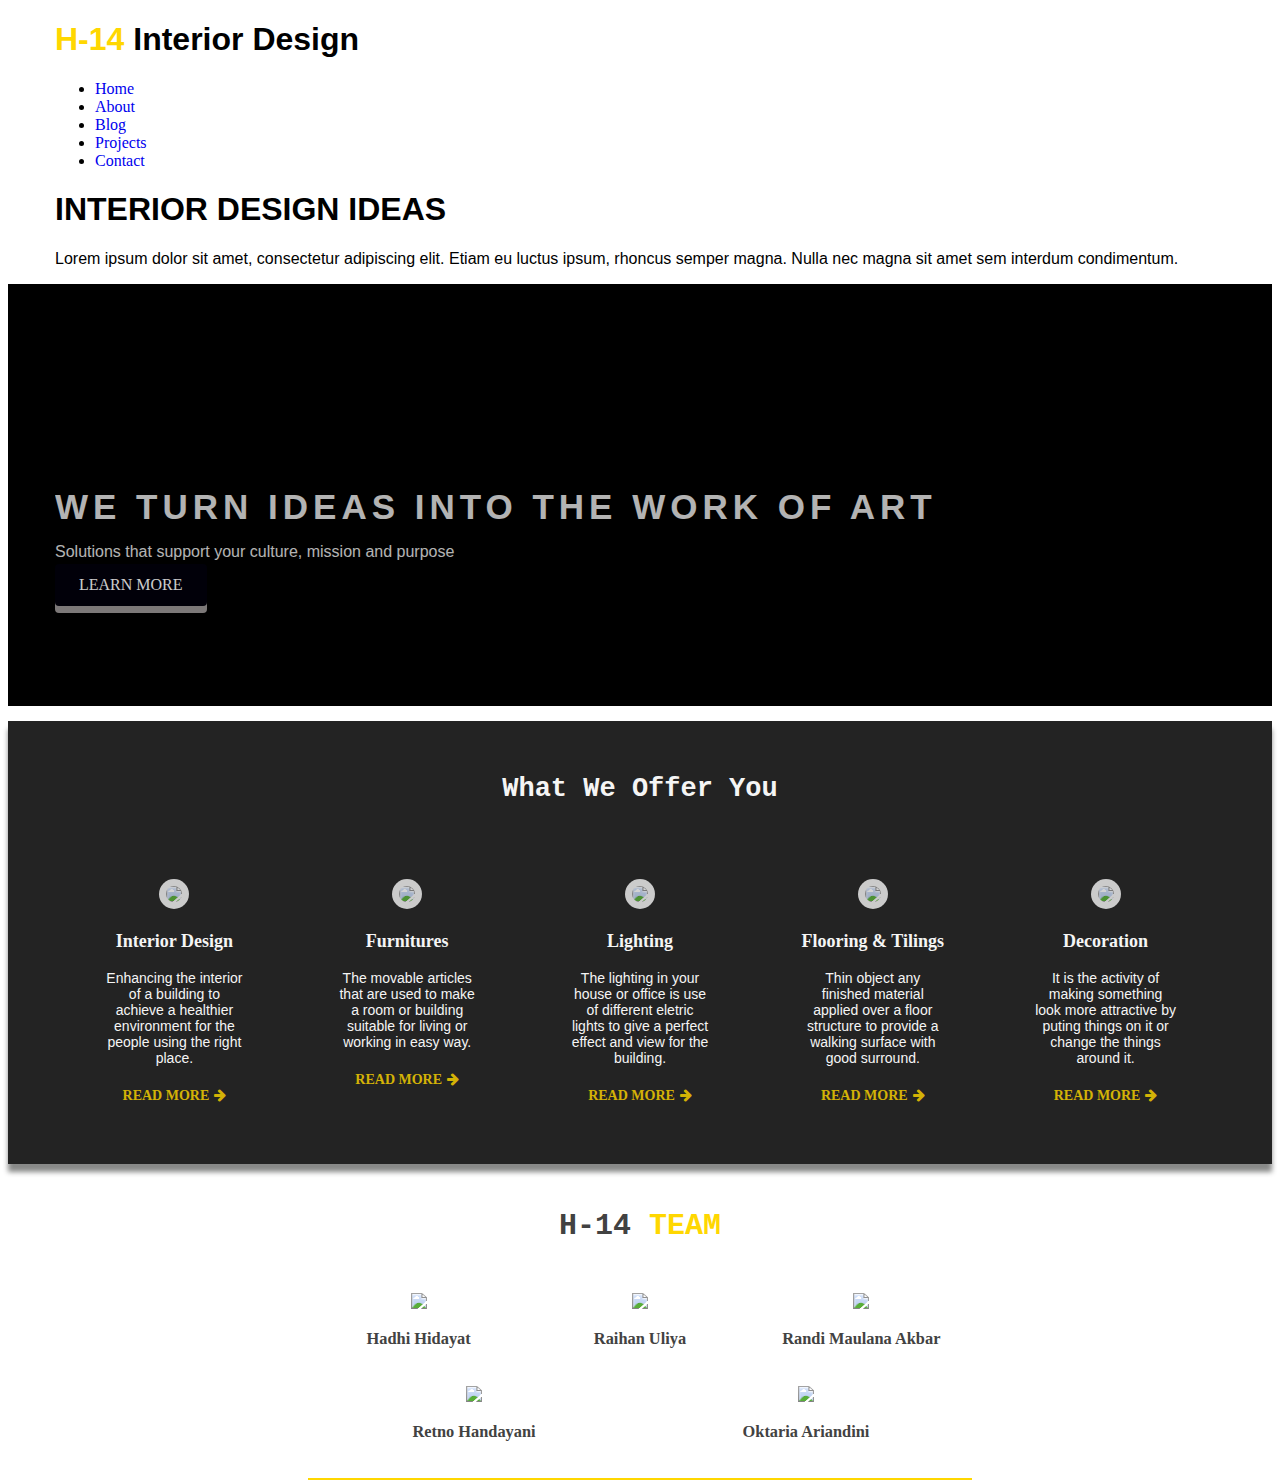
==== index.html @ ecb74181 "Update index.html" ====
<!DOCTYPE html>
<html>

<head>
  <meta charset="utf-8" />
  <title>H-14 team</title>
  <link rel="stylesheet" href="/assets/style.css" />
  <link rel="stylesheet" href="//maxcdn.bootstrapcdn.com/font-awesome/4.3.0/css/font-awesome.min.css" />
</head>

<body>
  <!-- Header -->
  <header>
    <div class="container">
      <div id="branding">
        <h1><span class="highlight">H-14</span> Interior Design</h1>
      </div>
      <nav>
        <ul>
          <li class="current"><a href="index.html">Home</a></li>
          <li><a href="about.html">About</a></li>
          <li><a href="#">Blog</a></li>
          <li><a href="#">Projects</a></li>
          <li><a href="#">Contact</a></li>
        </ul>
      </nav>
    </div>
  </header>
  <section id="showcase">
    <div class="container">
      <h1>INTERIOR DESIGN IDEAS</h1>
      <p>Lorem ipsum dolor sit amet, consectetur adipiscing elit. Etiam eu luctus ipsum, rhoncus semper magna. Nulla
        nec
        magna sit amet sem interdum condimentum.</p>
    </div>
  </section>
  <!-- Header -->
  <!--TULIS KODE BAGIAN 'TOP WRAPPER' DI BAWAH INI-->
  <div class="top-wrapper">
    <!-- Ketik code Anda dibawah -->
    <div class="container">
      <h1>WE TURN IDEAS INTO THE WORK OF ART</h1>
      <p>Solutions that support your culture, mission and purpose</p>
      <div class="btn-wrapper">
        <a href="#" class="btn learn">LEARN MORE</a>
      </div>
    </div>
  </div>
  <!--INI BATAS BAGIAN 'TOP WRAPPER'-->

  <!--TULIS BATAS BAGIAN 'ABOUT' DI BAWAH INI-->

  <!--INI BATAS BAGIAN 'ABOUT'-->

  <!--TULIS BATAS BAGIAN BLOG DI BAWAH INI-->
  <div class="blog-wrapper">
    <div class="blog-container">
      <div class="blog-heading">
        <h2>What We Offer You</h2>
      </div>
      <div class="line"></div>
      <div class="blog-parts">
        <div class="part">
          <div class="blog-icon">
            <img src="https://img.icons8.com/ios/50/000000/floor-plan.png" />
            <h3>Interior Design</h3>
          </div>
          <p class="blog-txt">Enhancing the interior of a building to achieve a healthier environment for the people
            using the right place.</p>
          <a href="#" class="readmore">READ MORE<span class="row fa fa-arrow-right"></span></a>
        </div>
        <div class="part">
          <div class="blog-icon">
            <img src="https://img.icons8.com/ios/50/000000/furniture.png">
            <h3>Furnitures</h3>
          </div>
          <p class="blog-txt">The movable articles that are used to make a room or building suitable for living or
            working in easy way.</p>
          <a href="#" class="readmore">READ MORE<span class="row fa fa-arrow-right"></span></a>
        </div>
        <div class="part">
          <div class="blog-icon">
            <img src="https://img.icons8.com/ios/50/000000/light-on.png" />
            <h3>Lighting</h3>
          </div>
          <p class="blog-txt">The lighting in your house or office is use of different eletric lights to give a perfect
            effect and view for the building.</p>
          <a href="#" class="readmore">READ MORE<span class="row fa fa-arrow-right"></span></a>
        </div>
        <div class="part">
          <div class="blog-icon">
            <img src="https://img.icons8.com/ios/50/000000/wooden-floor--v2.png" />
            <h3>Flooring & Tilings</h3>
          </div>
          <p class="blog-txt">Thin object any finished material applied over a floor structure to provide a walking
            surface with good surround.</p>
          <a href="#" class="readmore">READ MORE<span class="row fa fa-arrow-right"></span></a>
        </div>
        <div class="part">
          <div class="blog-icon">
            <img src="https://img.icons8.com/ios/50/000000/wallpaper-roll.png" />
            <h3>Decoration</h3>
          </div>
          <p class="blog-txt">It is the activity of making something look more attractive by puting things on it or
            change the things around it.</p>
          <a href="#" class="readmore">READ MORE<span class="row fa fa-arrow-right"></span></a>
        </div>
      </div>
    </div>
  </div>
  <!--INI BATAS BAGIAN 'BLOG'-->

  <!--TULIS BAGIAN 'PROJECTS' DI BAWAH INI-->

  <!--INI BATAS BAGIAN 'PROJECTS'-->

  <!--TULIS BATAS BAGIAN 'TEAM' DI BAWAH INI-->
  <div class="team-wrapper">
    <div class="team-container">
      <div class="team-heading">
        <h2>H-14<span> TEAM</span></h2>
      </div>
      <div class="team">
        <div class="member">
          <img src="//i.imgur.com/oPIsdAW.png">
          <h3>Hadhi Hidayat</h3>
        </div>
        <div class="member">
          <img src="//i.imgur.com/XhuAVuZ.png">
          <h3>Raihan Uliya</h3>
        </div>
        <div class="member">
          <img src="//i.imgur.com/KxSjmTU.png">
          <h3>Randi Maulana Akbar</h3>
        </div>
        <div class="member">
          <img src="//i.imgur.com/tZHIavh.png">
          <h3>Retno Handayani</h3>
        </div>
        <div class="member">
          <img src="//i.imgur.com/YgcBf8D.png">
          <h3>Oktaria Ariandini</h3>
        </div>
      </div>
    </div>
  </div>
  <!--INI BATAS BAGIAN 'TEAM-->
</body>
<footer>

</footer>

</html>
---- assets/style.css ----
/* CSS BLOG */

a {
  text-decoration: none;
}

.blog-container{
  padding: 0px 50px;
}

.blog-wrapper {
  background-color:#232323;
  box-shadow: 0px 8px 5px #888988;
}

.blog-heading {
  text-align: center;
  font-size: 18px;
  margin-top: 15px;
  margin-bottom: 3px;
  padding-top: 30px;
  color: #f5f5f5;
  font-family: 'Courier New';
}

.line {
  border-top: 3px solid #ffd700;
  margin: 0px 600px;
  border-radius: 1px;
}

.blog-parts {
  display: flex;
  flex-wrap: wrap;
  background-color: rgba (196, 196, 196, 0,2);
  color: #f5f5f5;
  padding-bottom: 60px;
  margin-top: 50px;
}

.part {
  flex: auto;
  width: 15%;
  text-align: center;
  background-color: rgba (220, 220, 220 0.5);
  transition: all 7s;
  margin-right: 5px;
  margin-left: 5px;
}

.blog-icon img {
  background-color: #f5f5f5;
  border-radius: 40px;
  padding: 7px;
  opacity: 0.8;
}

.blog-icon h3 {
  font-size: 18px;
  font-family: Geneva;
}

.blog-txt {
  font-size: 14px;
  padding: 0px 40px;
  margin-bottom: 20px;
  font-family: sans-serif;
}

.readmore {
  color: #ffd700;
  font-size: 14px;
  font-weight: bold;
  opacity: 0.8;
}

.row {
  margin-left: 5px;
}

.readmore:hover {
  opacity: 1 ;
}

/* CSS TEAM */

.team-container {
  width: 100%;

  height: 220px;
  }

.team-heading {
  text-align: center;
  font-size: 20px;
  font-family: 'courier new';
  padding-top: 20px;
  color: #424242;
  margin-bottom: 50px;
}

span {
  color: #ffd700;
}

.team {
  display: flex;
  flex-wrap: wrap;
  margin: 0px 300px;
  color: #424242;
  border-bottom: 2px solid #ffd700;
  margin-bottom: 20px;
  font-family: 'Lucida sans';
}

.member {
  flex: auto;
  width: 25%;
  text-align: center;
  margin-bottom: 20px;
  margin-left: 10px;
  margin-right: 10px;
  font-size: 14px;
}

.member img {
 width: 150px;
 margin-botom: 3px;
}

/* MAU TAMBAH CSS SILAHKAN TAMBAH DI BAWAH YAA */

/*CSS TOP WRAPPER*/
.container{
  width:1170px;
  padding-left:15px;
  padding-right:15px;
  margin-left:auto;
  margin-right:auto;
}

.container h1{
  font-family: Arial;
  font-weight:bold;
}

.container p{
  font-family:Arial;
  font-weight:normal;
}

.top-wrapper{
  padding-top:180px;
  padding-bottom:100px;
  color:white;
  background-color:#000000;
  background-size:cover;
  background-image: url(https://i.imgur.com/h4L1IJC.jpg);
}

.top-wrapper h1{
  opacity:0.7;
  font-size:35px;
  letter-spacing:5px;
  margin-bottom:10px; 
}

.top-wrapper p{
  opacity:0.7;
  margin-bottom:3px; 
}

.btn{
  padding:12px24px;
  color:white;
  display:inline-block;
  opacity:0.8;
  border-radius: 4px;
}

.btn:hover {
  opacity:1;
}

.btn-wrapper{
  margin-right: 10px 0;
}

.learn{
  padding:12px 24px; 
  color:white;
  display:inline-block;
  opacity:0.8;
  background-color:#02000c;
  cursor:pointer;
  box-shadow:0 7px rgb(156, 151, 151);
}
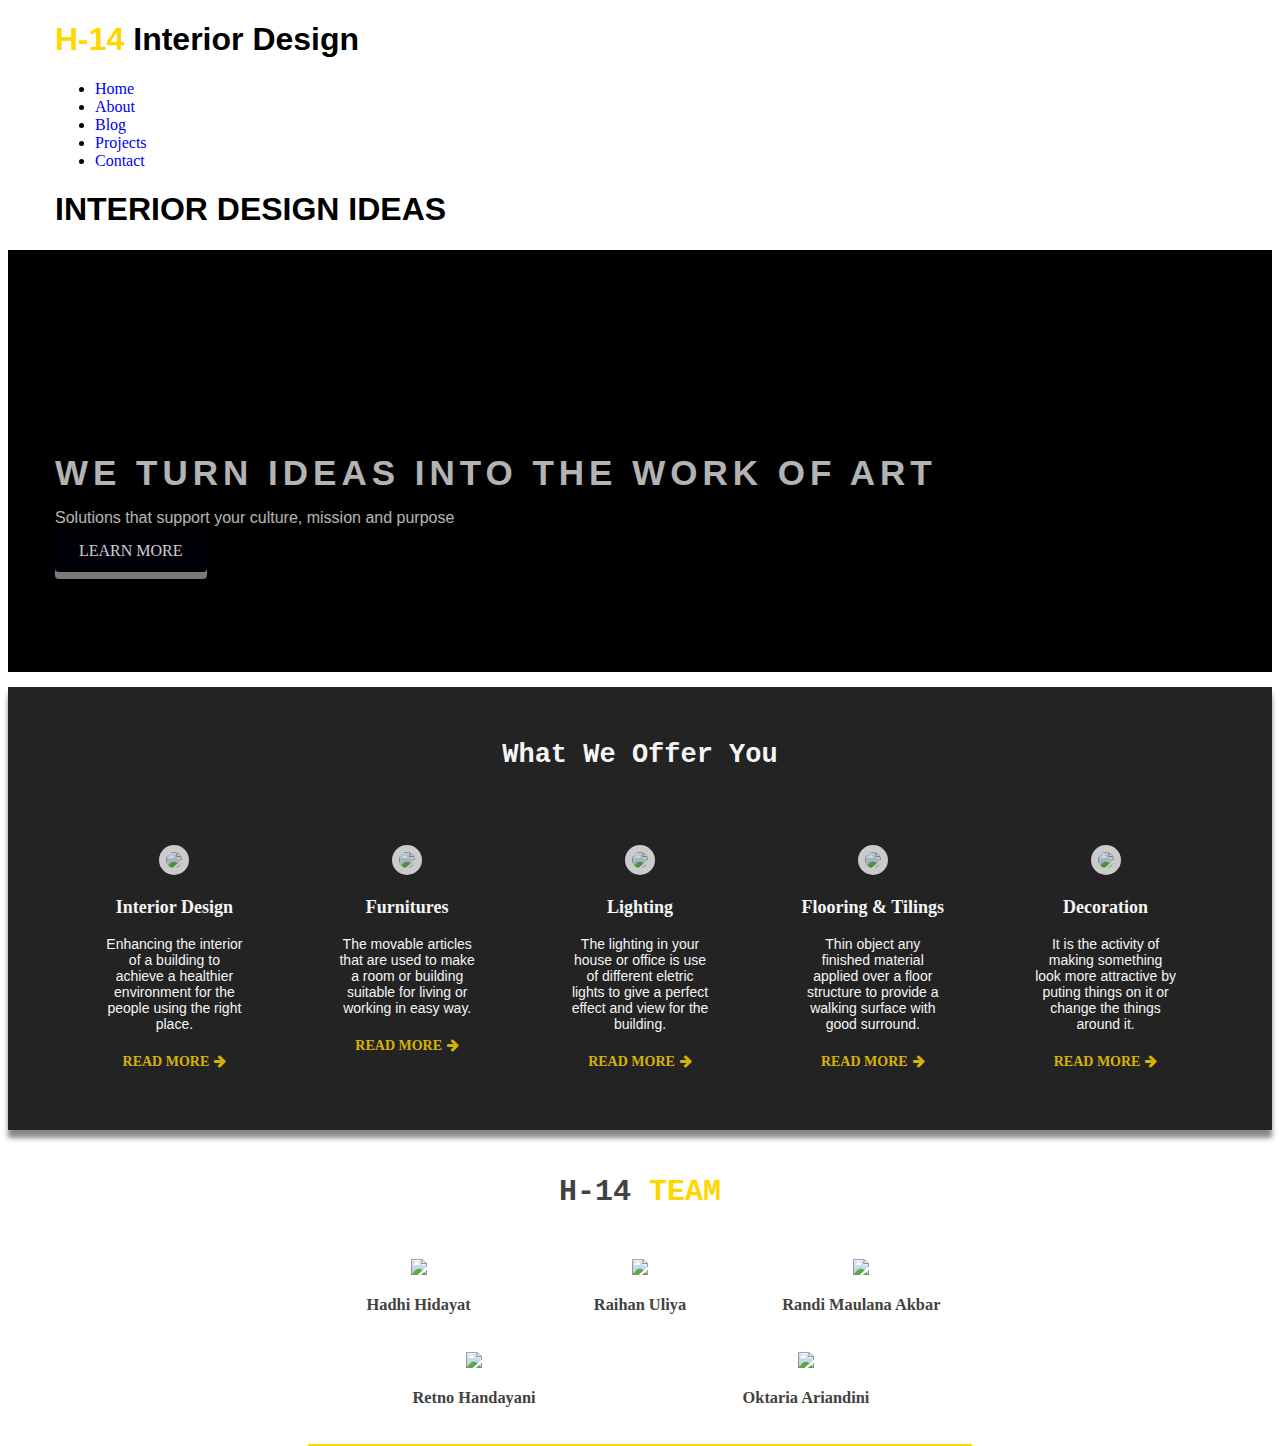
==== commit 84ace394: "Update Responsive.css" ====
--- a/index.html
+++ b/index.html
@@ -1,153 +1,174 @@
 <!DOCTYPE html>
 <html>
+  <head>
+    <meta charset="utf-8" />
+    <title>H-14 team</title>
+    <link rel="stylesheet" href="/assets/style.css" />
+    <link rel="stylesheet" href="/assets/responsive.css.css" />
+    <link
+      rel="stylesheet"
+      href="//maxcdn.bootstrapcdn.com/font-awesome/4.3.0/css/font-awesome.min.css"
+    />
+  </head>
 
-<head>
-  <meta charset="utf-8" />
-  <title>H-14 team</title>
-  <link rel="stylesheet" href="/assets/style.css" />
-  <link rel="stylesheet" href="//maxcdn.bootstrapcdn.com/font-awesome/4.3.0/css/font-awesome.min.css" />
-</head>
-
-<body>
-  <!-- Header -->
-  <header>
-    <div class="container">
-      <div id="branding">
-        <h1><span class="highlight">H-14</span> Interior Design</h1>
+  <body>
+    <!-- Header -->
+    <header>
+      <div class="container">
+        <div id="branding">
+          <h1><span class="highlight">H-14</span> Interior Design</h1>
+        </div>
+        <nav>
+          <ul>
+            <li class="current"><a href="index.html">Home</a></li>
+            <li><a href="about.html">About</a></li>
+            <li><a href="#">Blog</a></li>
+            <li><a href="#">Projects</a></li>
+            <li><a href="#">Contact</a></li>
+          </ul>
+        </nav>
       </div>
-      <nav>
-        <ul>
-          <li class="current"><a href="index.html">Home</a></li>
-          <li><a href="about.html">About</a></li>
-          <li><a href="#">Blog</a></li>
-          <li><a href="#">Projects</a></li>
-          <li><a href="#">Contact</a></li>
-        </ul>
-      </nav>
-    </div>
-  </header>
-  <section id="showcase">
-    <div class="container">
-      <h1>INTERIOR DESIGN IDEAS</h1>
-      <p>Lorem ipsum dolor sit amet, consectetur adipiscing elit. Etiam eu luctus ipsum, rhoncus semper magna. Nulla
-        nec
-        magna sit amet sem interdum condimentum.</p>
-    </div>
-  </section>
-  <!-- Header -->
-  <!--TULIS KODE BAGIAN 'TOP WRAPPER' DI BAWAH INI-->
-  <div class="top-wrapper">
-    <!-- Ketik code Anda dibawah -->
-    <div class="container">
-      <h1>WE TURN IDEAS INTO THE WORK OF ART</h1>
-      <p>Solutions that support your culture, mission and purpose</p>
-      <div class="btn-wrapper">
-        <a href="#" class="btn learn">LEARN MORE</a>
+    </header>
+    <section id="showcase">
+      <div class="container">
+        <h1>INTERIOR DESIGN IDEAS</h1>
       </div>
-    </div>
-  </div>
-  <!--INI BATAS BAGIAN 'TOP WRAPPER'-->
-
-  <!--TULIS BATAS BAGIAN 'ABOUT' DI BAWAH INI-->
-
-  <!--INI BATAS BAGIAN 'ABOUT'-->
-
-  <!--TULIS BATAS BAGIAN BLOG DI BAWAH INI-->
-  <div class="blog-wrapper">
-    <div class="blog-container">
-      <div class="blog-heading">
-        <h2>What We Offer You</h2>
-      </div>
-      <div class="line"></div>
-      <div class="blog-parts">
-        <div class="part">
-          <div class="blog-icon">
-            <img src="https://img.icons8.com/ios/50/000000/floor-plan.png" />
-            <h3>Interior Design</h3>
-          </div>
-          <p class="blog-txt">Enhancing the interior of a building to achieve a healthier environment for the people
-            using the right place.</p>
-          <a href="#" class="readmore">READ MORE<span class="row fa fa-arrow-right"></span></a>
-        </div>
-        <div class="part">
-          <div class="blog-icon">
-            <img src="https://img.icons8.com/ios/50/000000/furniture.png">
-            <h3>Furnitures</h3>
-          </div>
-          <p class="blog-txt">The movable articles that are used to make a room or building suitable for living or
-            working in easy way.</p>
-          <a href="#" class="readmore">READ MORE<span class="row fa fa-arrow-right"></span></a>
-        </div>
-        <div class="part">
-          <div class="blog-icon">
-            <img src="https://img.icons8.com/ios/50/000000/light-on.png" />
-            <h3>Lighting</h3>
-          </div>
-          <p class="blog-txt">The lighting in your house or office is use of different eletric lights to give a perfect
-            effect and view for the building.</p>
-          <a href="#" class="readmore">READ MORE<span class="row fa fa-arrow-right"></span></a>
-        </div>
-        <div class="part">
-          <div class="blog-icon">
-            <img src="https://img.icons8.com/ios/50/000000/wooden-floor--v2.png" />
-            <h3>Flooring & Tilings</h3>
-          </div>
-          <p class="blog-txt">Thin object any finished material applied over a floor structure to provide a walking
-            surface with good surround.</p>
-          <a href="#" class="readmore">READ MORE<span class="row fa fa-arrow-right"></span></a>
-        </div>
-        <div class="part">
-          <div class="blog-icon">
-            <img src="https://img.icons8.com/ios/50/000000/wallpaper-roll.png" />
-            <h3>Decoration</h3>
-          </div>
-          <p class="blog-txt">It is the activity of making something look more attractive by puting things on it or
-            change the things around it.</p>
-          <a href="#" class="readmore">READ MORE<span class="row fa fa-arrow-right"></span></a>
+    </section>
+    <!-- Header -->
+    <!--TULIS KODE BAGIAN 'TOP WRAPPER' DI BAWAH INI-->
+    <div class="top-wrapper">
+      <!-- Ketik code Anda dibawah -->
+      <div class="container">
+        <h1>WE TURN IDEAS INTO THE WORK OF ART</h1>
+        <p>Solutions that support your culture, mission and purpose</p>
+        <div class="btn-wrapper">
+          <a href="#" class="btn learn">LEARN MORE</a>
         </div>
       </div>
     </div>
-  </div>
-  <!--INI BATAS BAGIAN 'BLOG'-->
+    <!--INI BATAS BAGIAN 'TOP WRAPPER'-->
 
-  <!--TULIS BAGIAN 'PROJECTS' DI BAWAH INI-->
+    <!--TULIS BATAS BAGIAN 'ABOUT' DI BAWAH INI-->
 
-  <!--INI BATAS BAGIAN 'PROJECTS'-->
+    <!--INI BATAS BAGIAN 'ABOUT'-->
 
-  <!--TULIS BATAS BAGIAN 'TEAM' DI BAWAH INI-->
-  <div class="team-wrapper">
-    <div class="team-container">
-      <div class="team-heading">
-        <h2>H-14<span> TEAM</span></h2>
-      </div>
-      <div class="team">
-        <div class="member">
-          <img src="//i.imgur.com/oPIsdAW.png">
-          <h3>Hadhi Hidayat</h3>
+    <!--TULIS BATAS BAGIAN BLOG DI BAWAH INI-->
+    <div class="blog-wrapper">
+      <div class="blog-container">
+        <div class="blog-heading">
+          <h2>What We Offer You</h2>
         </div>
-        <div class="member">
-          <img src="//i.imgur.com/XhuAVuZ.png">
-          <h3>Raihan Uliya</h3>
-        </div>
-        <div class="member">
-          <img src="//i.imgur.com/KxSjmTU.png">
-          <h3>Randi Maulana Akbar</h3>
-        </div>
-        <div class="member">
-          <img src="//i.imgur.com/tZHIavh.png">
-          <h3>Retno Handayani</h3>
-        </div>
-        <div class="member">
-          <img src="//i.imgur.com/YgcBf8D.png">
-          <h3>Oktaria Ariandini</h3>
+        <div class="line"></div>
+        <div class="blog-parts">
+          <div class="part">
+            <div class="blog-icon">
+              <img src="https://img.icons8.com/ios/50/000000/floor-plan.png" />
+              <h3>Interior Design</h3>
+            </div>
+            <p class="blog-txt">
+              Enhancing the interior of a building to achieve a healthier
+              environment for the people using the right place.
+            </p>
+            <a href="#" class="readmore"
+              >READ MORE<span class="row fa fa-arrow-right"></span
+            ></a>
+          </div>
+          <div class="part">
+            <div class="blog-icon">
+              <img src="https://img.icons8.com/ios/50/000000/furniture.png" />
+              <h3>Furnitures</h3>
+            </div>
+            <p class="blog-txt">
+              The movable articles that are used to make a room or building
+              suitable for living or working in easy way.
+            </p>
+            <a href="#" class="readmore"
+              >READ MORE<span class="row fa fa-arrow-right"></span
+            ></a>
+          </div>
+          <div class="part">
+            <div class="blog-icon">
+              <img src="https://img.icons8.com/ios/50/000000/light-on.png" />
+              <h3>Lighting</h3>
+            </div>
+            <p class="blog-txt">
+              The lighting in your house or office is use of different eletric
+              lights to give a perfect effect and view for the building.
+            </p>
+            <a href="#" class="readmore"
+              >READ MORE<span class="row fa fa-arrow-right"></span
+            ></a>
+          </div>
+          <div class="part">
+            <div class="blog-icon">
+              <img
+                src="https://img.icons8.com/ios/50/000000/wooden-floor--v2.png"
+              />
+              <h3>Flooring & Tilings</h3>
+            </div>
+            <p class="blog-txt">
+              Thin object any finished material applied over a floor structure
+              to provide a walking surface with good surround.
+            </p>
+            <a href="#" class="readmore"
+              >READ MORE<span class="row fa fa-arrow-right"></span
+            ></a>
+          </div>
+          <div class="part">
+            <div class="blog-icon">
+              <img
+                src="https://img.icons8.com/ios/50/000000/wallpaper-roll.png"
+              />
+              <h3>Decoration</h3>
+            </div>
+            <p class="blog-txt">
+              It is the activity of making something look more attractive by
+              puting things on it or change the things around it.
+            </p>
+            <a href="#" class="readmore"
+              >READ MORE<span class="row fa fa-arrow-right"></span
+            ></a>
+          </div>
         </div>
       </div>
     </div>
-  </div>
-  <!--INI BATAS BAGIAN 'TEAM-->
-</body>
-<footer>
+    <!--INI BATAS BAGIAN 'BLOG'-->
 
-</footer>
+    <!--TULIS BAGIAN 'PROJECTS' DI BAWAH INI-->
 
-</html>+    <!--INI BATAS BAGIAN 'PROJECTS'-->
+
+    <!--TULIS BATAS BAGIAN 'TEAM' DI BAWAH INI-->
+    <div class="team-wrapper">
+      <div class="team-container">
+        <div class="team-heading">
+          <h2>H-14<span> TEAM</span></h2>
+        </div>
+        <div class="team">
+          <div class="member">
+            <img src="//i.imgur.com/oPIsdAW.png" />
+            <h3>Hadhi Hidayat</h3>
+          </div>
+          <div class="member">
+            <img src="//i.imgur.com/XhuAVuZ.png" />
+            <h3>Raihan Uliya</h3>
+          </div>
+          <div class="member">
+            <img src="//i.imgur.com/KxSjmTU.png" />
+            <h3>Randi Maulana Akbar</h3>
+          </div>
+          <div class="member">
+            <img src="//i.imgur.com/tZHIavh.png" />
+            <h3>Retno Handayani</h3>
+          </div>
+          <div class="member">
+            <img src="//i.imgur.com/YgcBf8D.png" />
+            <h3>Oktaria Ariandini</h3>
+          </div>
+        </div>
+      </div>
+    </div>
+    <!--INI BATAS BAGIAN 'TEAM-->
+  </body>
+  <footer></footer>
+</html>
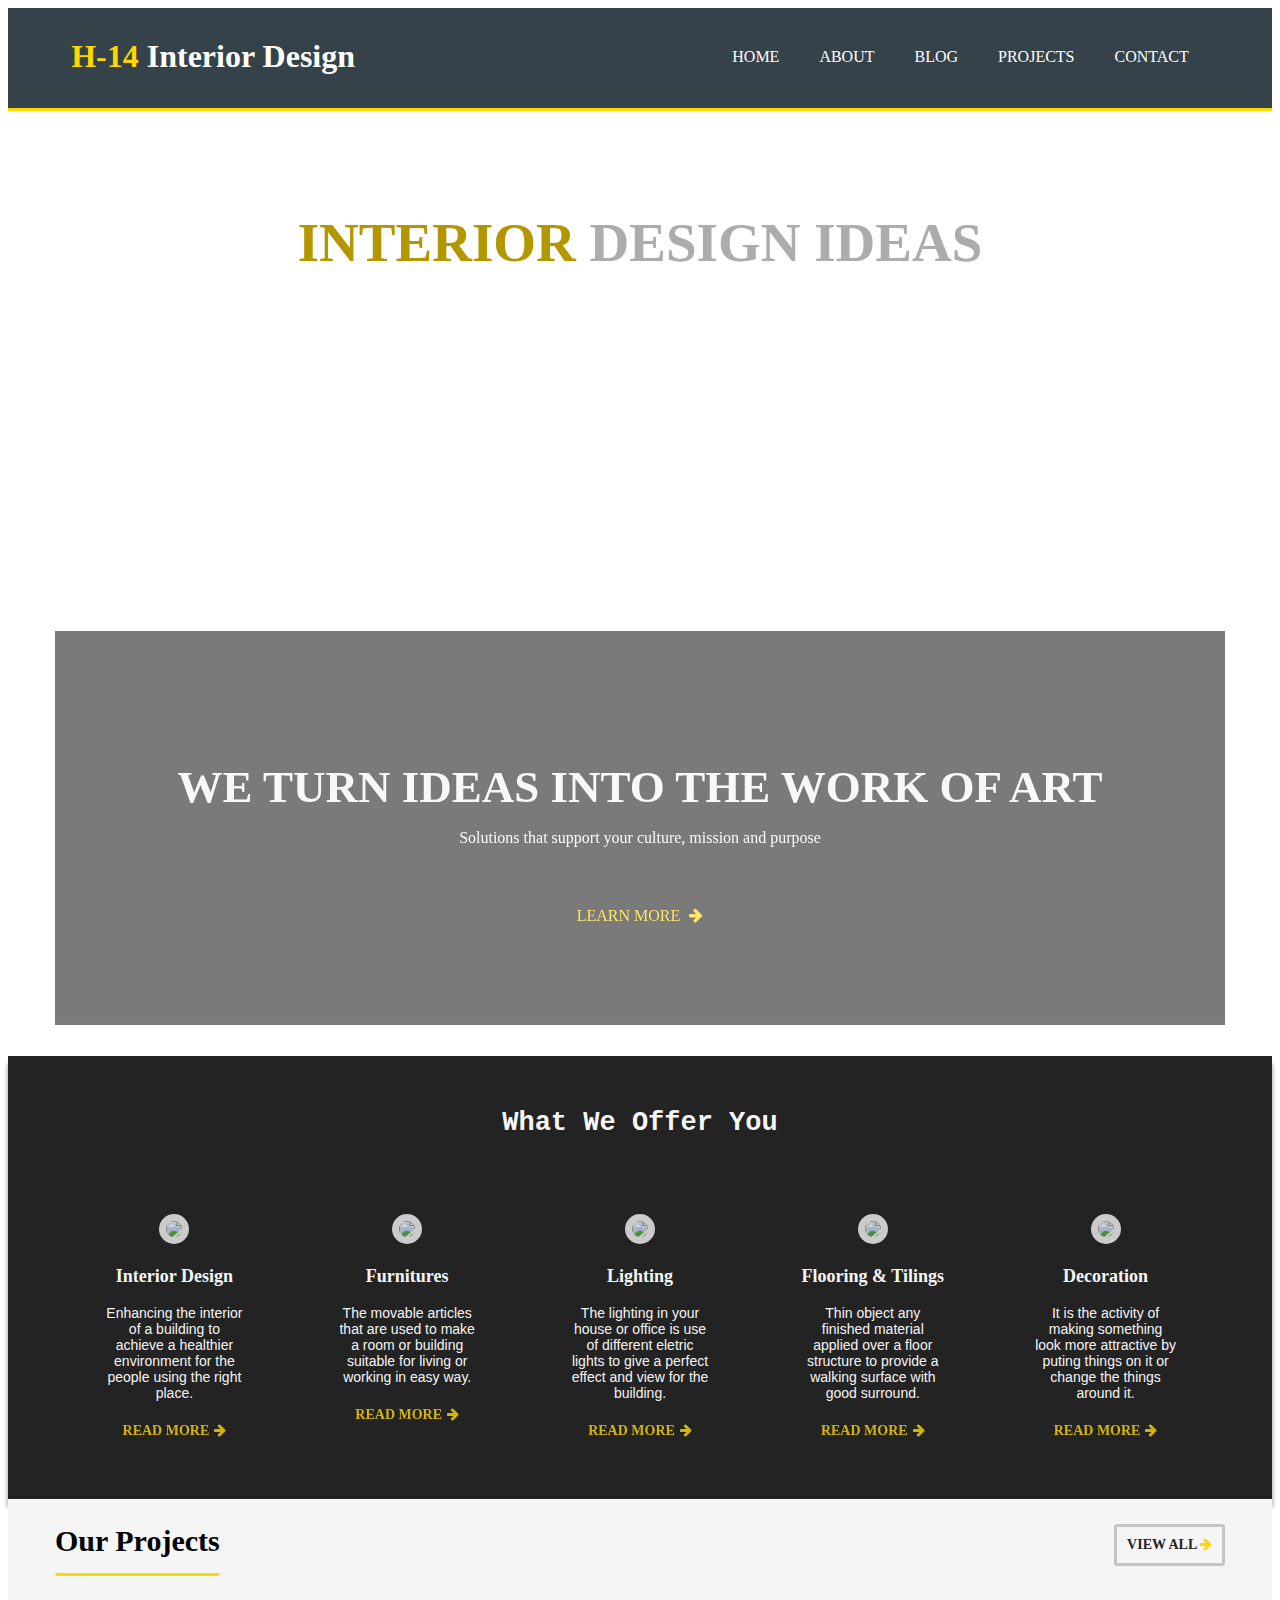
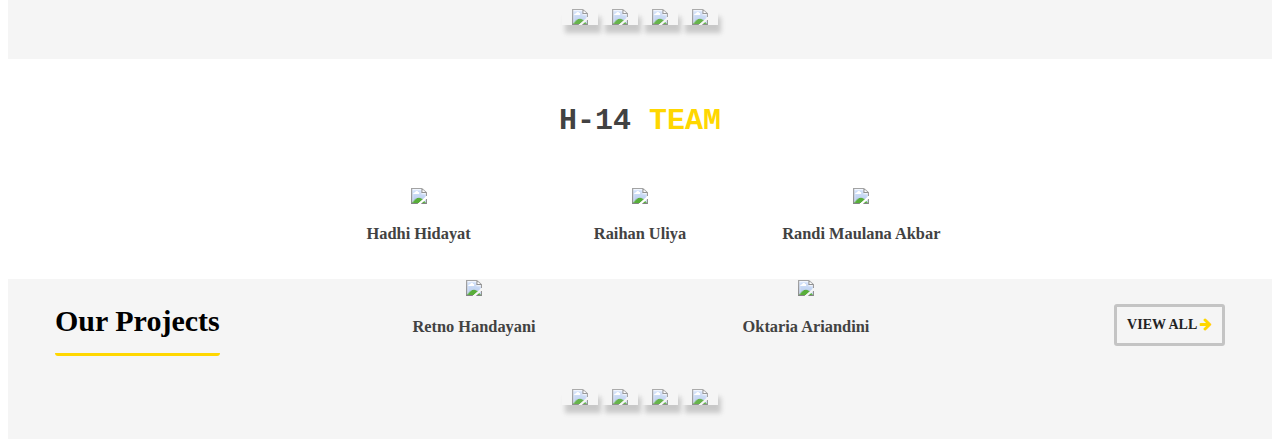
==== commit 5146aa3f: "Projects + Footer" ====
--- a/index.html
+++ b/index.html
@@ -31,19 +31,18 @@
     </header>
     <section id="showcase">
       <div class="container">
-        <h1>INTERIOR DESIGN IDEAS</h1>
+        <h1><span class="highlight">INTERIOR</span> DESIGN IDEAS</h1>
       </div>
     </section>
     <!-- Header -->
     <!--TULIS KODE BAGIAN 'TOP WRAPPER' DI BAWAH INI-->
     <div class="top-wrapper">
-      <!-- Ketik code Anda dibawah -->
-      <div class="container">
-        <h1>WE TURN IDEAS INTO THE WORK OF ART</h1>
-        <p>Solutions that support your culture, mission and purpose</p>
-        <div class="btn-wrapper">
-          <a href="#" class="btn learn">LEARN MORE</a>
-        </div>
+      <div class="top-container">
+        <div class="opening">
+          <h1>WE TURN IDEAS INTO THE WORK OF ART</h1>
+          <p>Solutions that support your culture, mission and purpose</p>
+          <a href="#" class="learnmore">LEARN MORE <span class="row fa fa-arrow-right"</span></a>
+        </div>  
       </div>
     </div>
     <!--INI BATAS BAGIAN 'TOP WRAPPER'-->
@@ -135,7 +134,20 @@
     <!--INI BATAS BAGIAN 'BLOG'-->
 
     <!--TULIS BAGIAN 'PROJECTS' DI BAWAH INI-->
-
+    <div class="projects-wrapper">
+      <div class="projects-container">
+        <div class="projects-heading">
+          <h2>Our Projects</h2>
+          <a class="view">VIEW ALL <span class="row1 fa fa-arrow-right"</span></a>
+        </div>
+        <div class="project">
+          <img href="#" src="https://www.hospitalitynet.org/picture/xxl_153107219.jpg?t=20191021163138"/>
+          <img href="#" src="https://i.imgur.com/CtfZFRs.jpg"/>
+          <img href="#" src="https://images.theweek.com/sites/default/files/styles/large/public/1002_SanFran2.jpg?itok=iSJOBZv9"/>
+          <img href="#" src="https://dhqbz5vfue3y3.cloudfront.net/fotobbit/50813/6/56880/z_20181217_082255410.jpg?rfh=1"/>
+        </div>
+      </div>
+    </div>
     <!--INI BATAS BAGIAN 'PROJECTS'-->
 
     <!--TULIS BATAS BAGIAN 'TEAM' DI BAWAH INI-->
@@ -170,5 +182,20 @@
     </div>
     <!--INI BATAS BAGIAN 'TEAM-->
   </body>
-  <footer></footer>
+  <footer>
+    <div class="projects-wrapper">
+      <div class="projects-container">
+        <div class="projects-heading">
+          <h2>Our Projects</h2>
+          <a class="view">VIEW ALL <span class="row1 fa fa-arrow-right"</span></a>
+        </div>
+        <div class="project">
+          <img href="#" src="https://www.hospitalitynet.org/picture/xxl_153107219.jpg?t=20191021163138"/>
+          <img href="#" src="https://i.imgur.com/CtfZFRs.jpg"/>
+          <img href="#" src="https://images.theweek.com/sites/default/files/styles/large/public/1002_SanFran2.jpg?itok=iSJOBZv9"/>
+          <img href="#" src="https://dhqbz5vfue3y3.cloudfront.net/fotobbit/50813/6/56880/z_20181217_082255410.jpg?rfh=1"/>
+        </div>
+      </div>
+    </div>
+  </footer>
 </html>
--- a/assets/style.css
+++ b/assets/style.css
@@ -4,12 +4,12 @@
   text-decoration: none;
 }
 
-.blog-container{
+.blog-container {
   padding: 0px 50px;
 }
 
 .blog-wrapper {
-  background-color:#232323;
+  background-color: #232323;
   box-shadow: 0px 8px 5px #888988;
 }
 
@@ -32,7 +32,7 @@
 .blog-parts {
   display: flex;
   flex-wrap: wrap;
-  background-color: rgba (196, 196, 196, 0,2);
+  background-color: rgba (196, 196, 196, 0, 2);
   color: #f5f5f5;
   padding-bottom: 60px;
   margin-top: 50px;
@@ -79,7 +79,7 @@
 }
 
 .readmore:hover {
-  opacity: 1 ;
+  opacity: 1;
 }
 
 /* CSS TEAM */
@@ -88,7 +88,7 @@
   width: 100%;
 
   height: 220px;
-  }
+}
 
 .team-heading {
   text-align: center;
@@ -124,75 +124,258 @@
 }
 
 .member img {
- width: 150px;
- margin-botom: 3px;
-}
+  width: 150px;
+  margin-botom: 3px;
+}
+
+
+/*CSS TOP WRAPPER*/
+.top-container {
+  max-width: 1170px;
+  height: 410px;
+  margin: 0 auto;
+}
+
+.top-wrapper {
+  background-image: url("https://interiordesignersandceilingfans.eu/files/resized/53705/cropped/1170;410;af187dc158e157b39714090af91aea169dfdbe9d.jpg");
+  text-align: center;
+  color: #f5f5f5;
+  transition: all 4s;
+}
+
+.opening {
+  padding: 100px 50px;
+  background-color: #232323;
+  opacity: 0.6;
+}
+
+.opening h1 {
+  font-family: 'franklin gothic medium';
+  font-size: 45px;
+  margin-bottom: 0px;
+}
+
+.opening p {
+  margin-bottom: 60px;
+}
+.learnmore {
+  font-family: serif;
+  color: #ffd700;
+  font-height: bold;
+}
+
+.opening a:hover {
+  color:#f5f5f5;
+  border: 2px solid #ffd700;
+  padding: 10px;
+}
+
+/*CSS TOP WRAPPER*/
+
+/* Header */
+
+.container {
+  width: 90%;
+  margin: auto;
+  overflow: hidden;
+}
+
+ul {
+  margin: 0;
+  padding: 0;
+}
+
+
+header {
+  background: #35424a;
+  color: #ffffff;
+  padding-top: 30px;
+  min-height: 70px;
+  border-bottom: gold 3px solid;
+}
+
+header a {
+  color: #ffffff;
+  text-decoration: none;
+  text-transform: uppercase;
+  font-size: 16px;
+}
+
+header li {
+  float: left;
+  display: inline;
+  padding: 0 20px 0 20px;
+}
+
+header #branding {
+  float: left;
+}
+
+header #branding h1 {
+  margin: 0;
+}
+
+header nav {
+  float: right;
+  margin-top: 10px;
+}
+
+form {
+  width: 500px;
+  margin: 50px auto;
+}
+
+.highlight {
+  color: gold;
+  font-weight: bold;
+}
+
+header a:hover {
+  color: #cccccc;
+  font-weight: bold;
+}
+
+/* Showcase */
+#showcase {
+  min-height: 520px;
+  background: url('/assets/img/interior.jpg') no-repeat 0 -440px;
+  filter: brightness(70%);
+  text-align: center;
+  color: #ffffff;
+}
+
+#showcase h1 {
+  margin-top: 100px;
+  font-size: 55px;
+  margin-bottom: 10px;
+  color: whitesmoke;
+}
+
+#showcase p {
+  font-size: 20px;
+  margin-left: 400px;
+  margin-right: 400px;
+  text-align: justify;
+}
+
+/* Header */
+
+/* About */
+
+/* Main-col */
+article#main-col {
+  float: left;
+  width: 60%;
+  margin-top: 50px;
+  text-align: justify;
+}
+
+/* Sidebar */
+aside#sidebar {
+  float: right;
+
+  margin-top: 40px;
+}
+
+/* About */
 
 /* MAU TAMBAH CSS SILAHKAN TAMBAH DI BAWAH YAA */
-
-/*CSS TOP WRAPPER*/
-.container{
-  width:1170px;
-  padding-left:15px;
-  padding-right:15px;
-  margin-left:auto;
-  margin-right:auto;
-}
-
-.container h1{
-  font-family: Arial;
-  font-weight:bold;
-}
-
-.container p{
-  font-family:Arial;
-  font-weight:normal;
-}
-
-.top-wrapper{
-  padding-top:180px;
-  padding-bottom:100px;
-  color:white;
-  background-color:#000000;
-  background-size:cover;
-  background-image: url(https://i.imgur.com/h4L1IJC.jpg);
-}
-
-.top-wrapper h1{
-  opacity:0.7;
-  font-size:35px;
-  letter-spacing:5px;
-  margin-bottom:10px; 
-}
-
-.top-wrapper p{
-  opacity:0.7;
-  margin-bottom:3px; 
-}
-
-.btn{
-  padding:12px24px;
-  color:white;
-  display:inline-block;
-  opacity:0.8;
-  border-radius: 4px;
-}
-
-.btn:hover {
-  opacity:1;
-}
-
-.btn-wrapper{
-  margin-right: 10px 0;
-}
-
-.learn{
-  padding:12px 24px; 
-  color:white;
-  display:inline-block;
-  opacity:0.8;
-  background-color:#02000c;
-  cursor:pointer;
-  box-shadow:0 7px rgb(156, 151, 151);
-}
-
+/* PROJECTS + FOOTER */
+.projects-container {
+  width: 1170px;
+  margin: 0 auto;
+}
+
+.projects-wrapper {
+  background-color: #f5f5f5;
+
+}
+
+.projects-heading h2 {
+  float: left;
+  font-family: 'Franklin gothic medium';
+  font-size: 30px;
+  padding-bottom: 15px;
+  border-bottom: 3px solid #ffd700;
+  border-radius: 3px;
+  margin-bottom: 0px;
+}
+
+.view {
+  float: right;
+  margin-top: 25px;
+  color: #232323;
+  padding: 10px;
+  font-family: 'lucida sans';
+  font-size: 14px;
+  font-weight: bold;
+  border: 3px solid #c4c4c4;
+  border-radius: 3px;
+}
+
+.view:hover {
+  background-color:#232323;
+  color: #ffd700;
+  border: none;
+  cursor: pointer;
+}
+
+.project {
+  padding-top: 90px;
+  margin-left: 0px;
+  text-align: center;
+  padding-bottom:30px;
+  
+}
+
+.project img {
+  width: 22%;
+  padding-right: 10px;
+  padding-left: 10px;
+  margin-top: 20px;
+  box-shadow:  3px 8px 5px #c4c4c4;
+  opacity: 0.9;
+}
+
+.project img:hover {
+  opacity: 1;
+  box-shadow: none;
+  cursor: pointer;
+}
+
+.footer-container{
+  width: 1170px;
+  margin: 0 auto;
+  display: flex;
+  color:#f5f5f5;
+}
+
+footer {
+  background-color: #232323;
+}
+
+.footer-logo {
+  float: left;
+}
+
+.footer-logo h2{
+  font-family: 'franklin gothic medium';
+  font-size: 25px;
+  margin-bottom: 0px;
+}
+
+.footer-logo p {
+  font-size: 12px;
+  font-family: cambria;
+}
+
+.footer-list {
+  margin-left: 1040px;
+  margin-top: -70px;
+  padding-bottom: 10px;
+  font-family: 'lucida sans';
+}
+
+.contact {
+  font-weight: bold;
+}
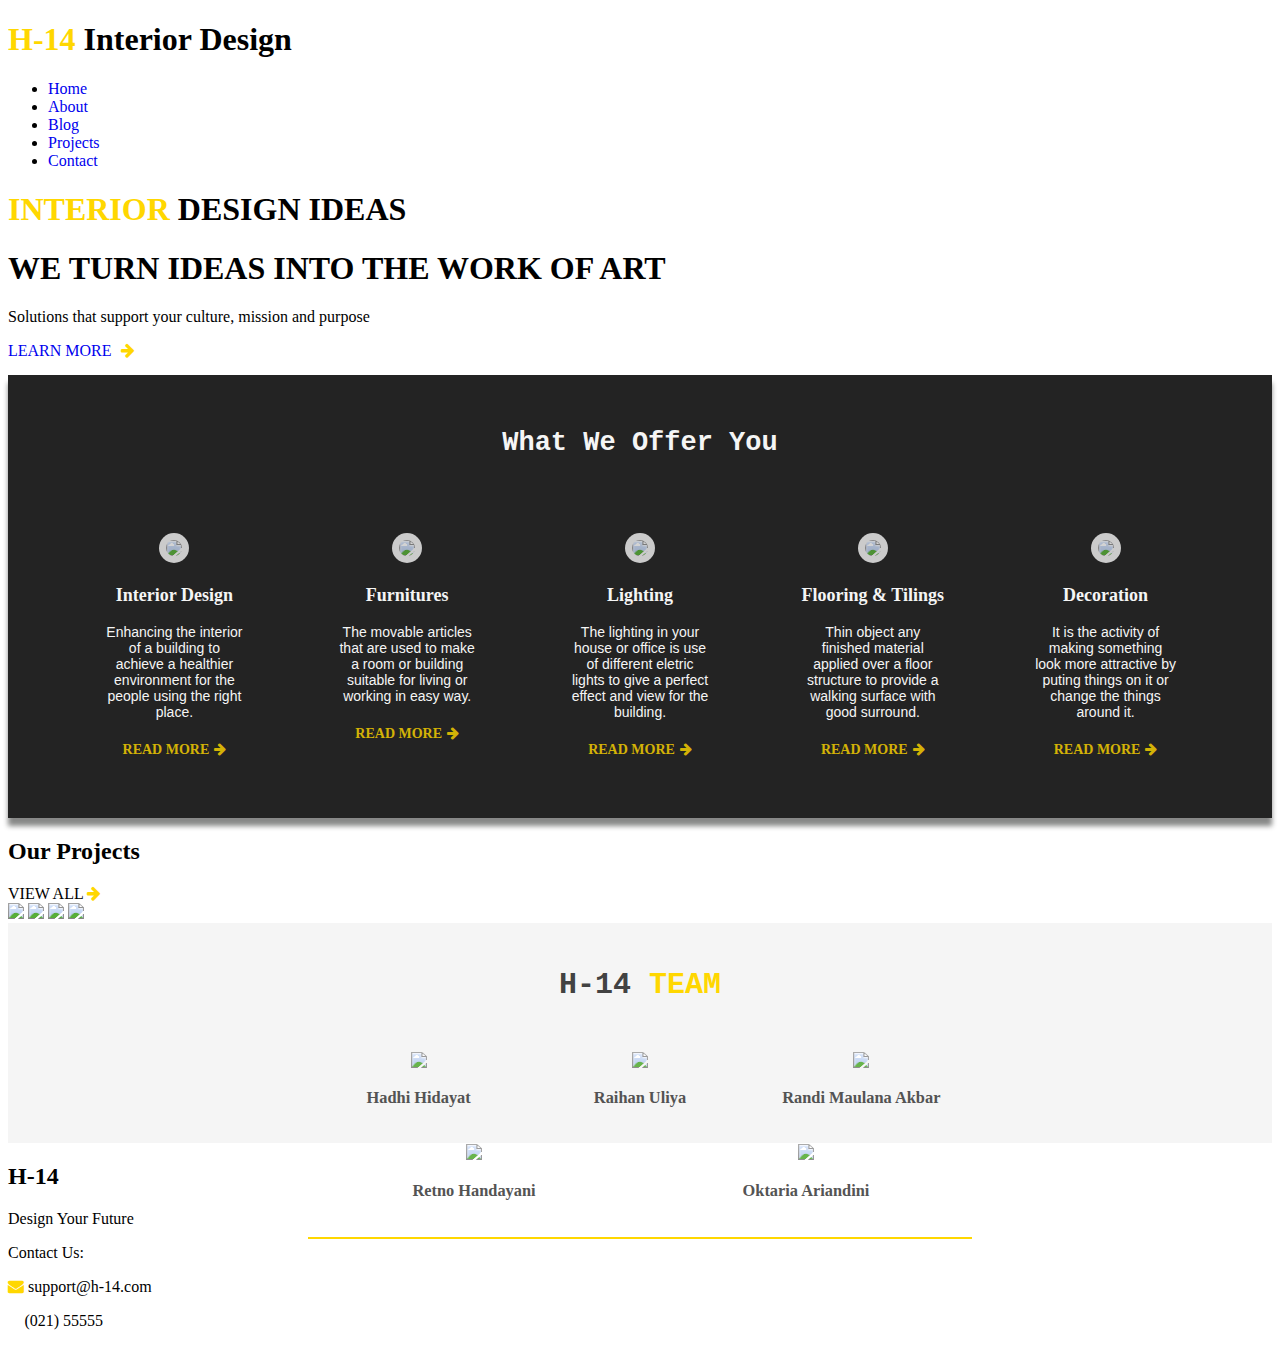
==== commit a242b28a: "Update index.html" ====
--- a/index.html
+++ b/index.html
@@ -183,17 +183,15 @@
     <!--INI BATAS BAGIAN 'TEAM-->
   </body>
   <footer>
-    <div class="projects-wrapper">
-      <div class="projects-container">
-        <div class="projects-heading">
-          <h2>Our Projects</h2>
-          <a class="view">VIEW ALL <span class="row1 fa fa-arrow-right"</span></a>
-        </div>
-        <div class="project">
-          <img href="#" src="https://www.hospitalitynet.org/picture/xxl_153107219.jpg?t=20191021163138"/>
-          <img href="#" src="https://i.imgur.com/CtfZFRs.jpg"/>
-          <img href="#" src="https://images.theweek.com/sites/default/files/styles/large/public/1002_SanFran2.jpg?itok=iSJOBZv9"/>
-          <img href="#" src="https://dhqbz5vfue3y3.cloudfront.net/fotobbit/50813/6/56880/z_20181217_082255410.jpg?rfh=1"/>
+    <div class="footer-container">
+        <div class="footer-logo">
+          <h2>H-14</h2>
+          <p>Design Your Future<p> 
+        <div>
+        <div class="footer-list">
+          <p class="contact">Contact Us:<p>
+          <p class="refer"><span class="foot fa fa-envelope"></span> support@h-14.com<p>
+          <p><span class="foot fas fa-phone"></span> (021) 55555<p>
         </div>
       </div>
     </div>
--- a/assets/style.css
+++ b/assets/style.css
@@ -86,6 +86,7 @@
 
 .team-container {
   width: 100%;
+  background-color: #f5f5f5;
 
   height: 220px;
 }
@@ -121,7 +122,12 @@
   margin-left: 10px;
   margin-right: 10px;
   font-size: 14px;
-}
+  opacity: 0.9;
+}
+
+.member:hover {
+  box-shadow: 5px 5px #c4c4c4;
+  opacity: 1;
 
 .member img {
   width: 150px;
@@ -325,7 +331,7 @@
   margin-left: 0px;
   text-align: center;
   padding-bottom:30px;
-  
+  border-bottom: 3px solid #424242;
 }
 
 .project img {
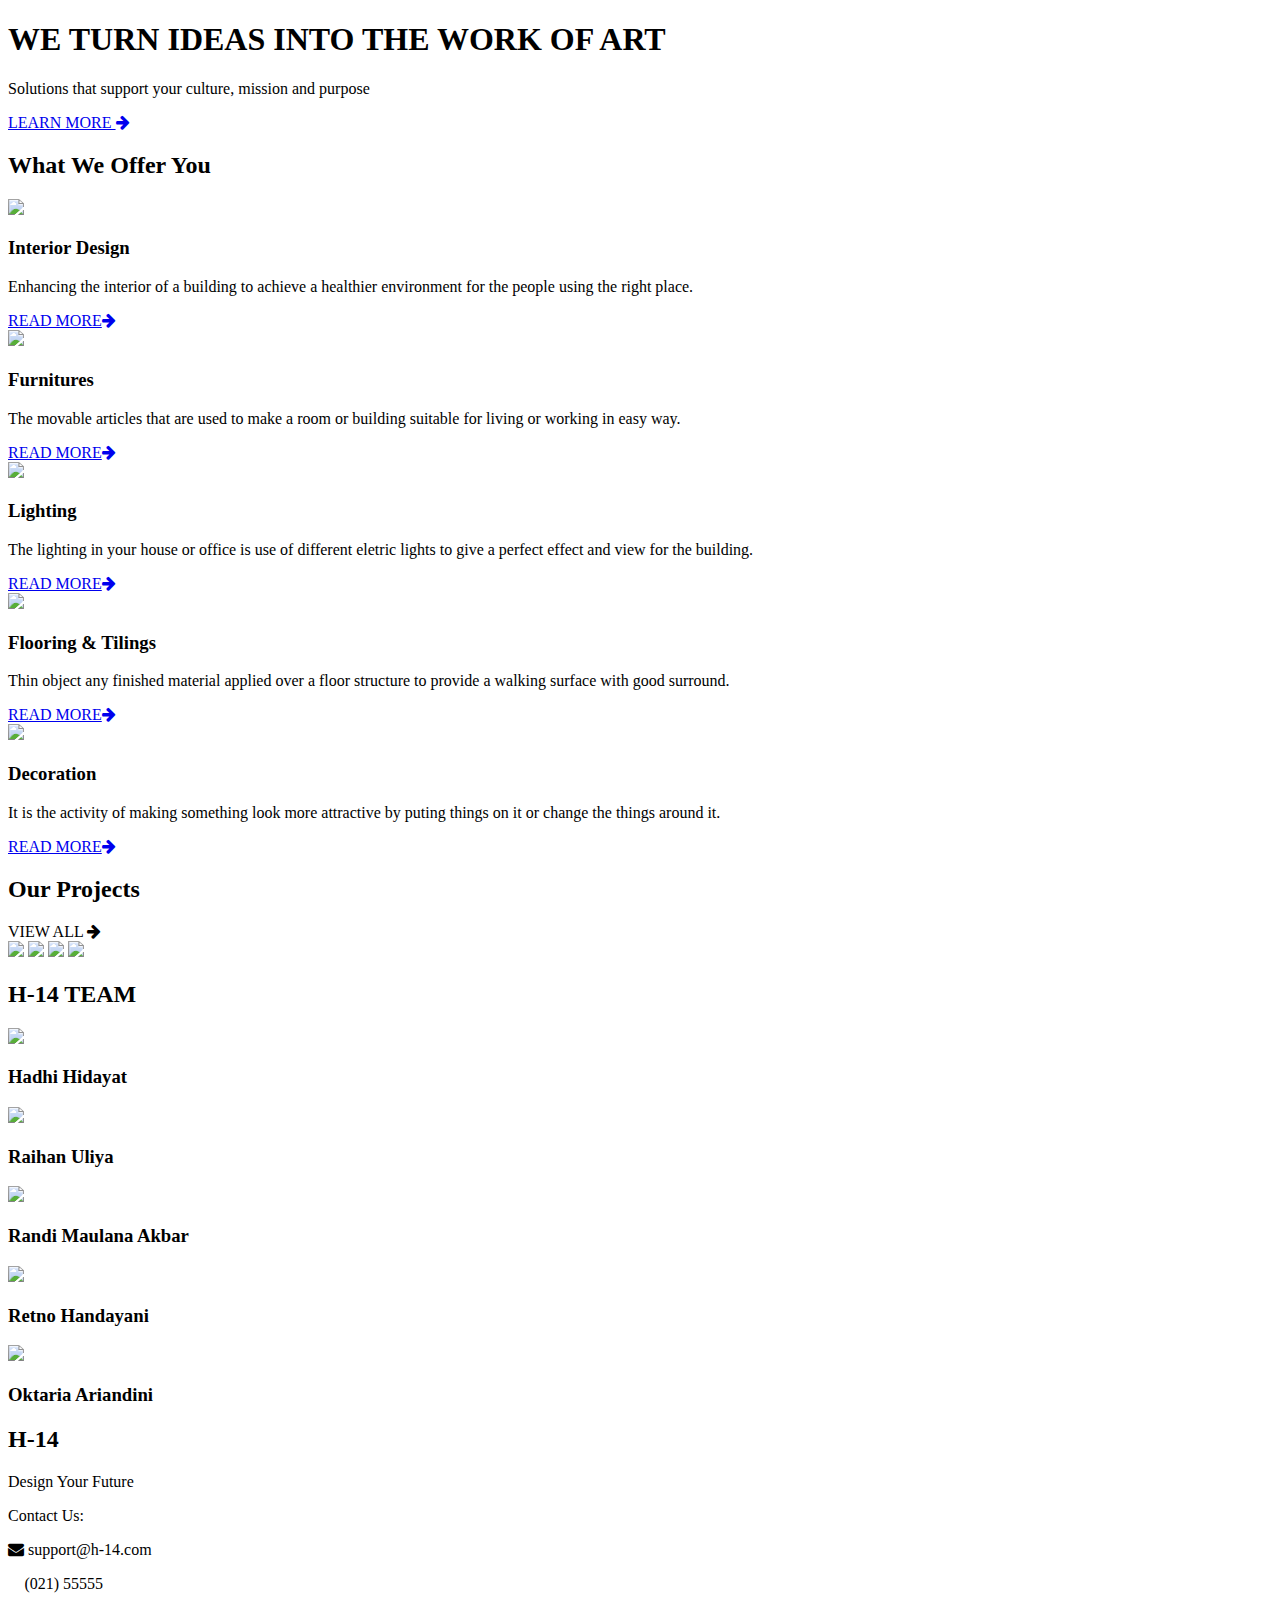
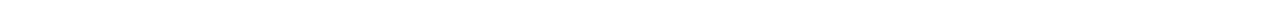
==== commit 61545226: "Update index.html" ====
--- a/index.html
+++ b/index.html
@@ -1,41 +1,14 @@
 <!DOCTYPE html>
 <html>
   <head>
-    <meta charset="utf-8" />
-    <title>H-14 team</title>
-    <link rel="stylesheet" href="/assets/style.css" />
-    <link rel="stylesheet" href="/assets/responsive.css.css" />
-    <link
-      rel="stylesheet"
-      href="//maxcdn.bootstrapcdn.com/font-awesome/4.3.0/css/font-awesome.min.css"
-    />
-  </head>
-
+    <meta charset="utf-8">
+    <meta name="viewport" content="width=device-width, initial-scale=1.0">
+    <title>H-14 Design</title>
+    <link href="style.css" rel="stylesheet" type="text/css" />
+    <link href="responsive.css" rel="stylesheet" type="text/css" />
+    <link rel="stylesheet" href="//maxcdn.bootstrapcdn.com/font-awesome/4.3.0/css/font-awesome.min.css">
+  </head> 
   <body>
-    <!-- Header -->
-    <header>
-      <div class="container">
-        <div id="branding">
-          <h1><span class="highlight">H-14</span> Interior Design</h1>
-        </div>
-        <nav>
-          <ul>
-            <li class="current"><a href="index.html">Home</a></li>
-            <li><a href="about.html">About</a></li>
-            <li><a href="#">Blog</a></li>
-            <li><a href="#">Projects</a></li>
-            <li><a href="#">Contact</a></li>
-          </ul>
-        </nav>
-      </div>
-    </header>
-    <section id="showcase">
-      <div class="container">
-        <h1><span class="highlight">INTERIOR</span> DESIGN IDEAS</h1>
-      </div>
-    </section>
-    <!-- Header -->
-    <!--TULIS KODE BAGIAN 'TOP WRAPPER' DI BAWAH INI-->
     <div class="top-wrapper">
       <div class="top-container">
         <div class="opening">
@@ -45,13 +18,6 @@
         </div>  
       </div>
     </div>
-    <!--INI BATAS BAGIAN 'TOP WRAPPER'-->
-
-    <!--TULIS BATAS BAGIAN 'ABOUT' DI BAWAH INI-->
-
-    <!--INI BATAS BAGIAN 'ABOUT'-->
-
-    <!--TULIS BATAS BAGIAN BLOG DI BAWAH INI-->
     <div class="blog-wrapper">
       <div class="blog-container">
         <div class="blog-heading">
@@ -61,79 +27,47 @@
         <div class="blog-parts">
           <div class="part">
             <div class="blog-icon">
-              <img src="https://img.icons8.com/ios/50/000000/floor-plan.png" />
+              <img src="https://img.icons8.com/ios/50/000000/floor-plan.png"/>
               <h3>Interior Design</h3>
             </div>
-            <p class="blog-txt">
-              Enhancing the interior of a building to achieve a healthier
-              environment for the people using the right place.
-            </p>
-            <a href="#" class="readmore"
-              >READ MORE<span class="row fa fa-arrow-right"></span
-            ></a>
+            <p class="blog-txt">Enhancing the interior of a building to achieve a healthier environment for the people using the right place.</p>
+              <a href="#" class="readmore">READ MORE<span class="row fa fa-arrow-right"></span></a>
           </div>
           <div class="part">
             <div class="blog-icon">
-              <img src="https://img.icons8.com/ios/50/000000/furniture.png" />
+              <img src="https://img.icons8.com/ios/50/000000/furniture.png">
               <h3>Furnitures</h3>
             </div>
-            <p class="blog-txt">
-              The movable articles that are used to make a room or building
-              suitable for living or working in easy way.
-            </p>
-            <a href="#" class="readmore"
-              >READ MORE<span class="row fa fa-arrow-right"></span
-            ></a>
+            <p class="blog-txt">The movable articles that are used to make a room or building suitable for living or working in easy way.</p>
+            <a href="#" class="readmore">READ MORE<span class="row fa fa-arrow-right"></span></a>
           </div>
           <div class="part">
             <div class="blog-icon">
-              <img src="https://img.icons8.com/ios/50/000000/light-on.png" />
+              <img src="https://img.icons8.com/ios/50/000000/light-on.png"/>
               <h3>Lighting</h3>
             </div>
-            <p class="blog-txt">
-              The lighting in your house or office is use of different eletric
-              lights to give a perfect effect and view for the building.
-            </p>
-            <a href="#" class="readmore"
-              >READ MORE<span class="row fa fa-arrow-right"></span
-            ></a>
+            <p class="blog-txt">The lighting in your house or office is use of different eletric lights to give a perfect effect and view for the building.</p>
+            <a href="#" class="readmore">READ MORE<span class="row fa fa-arrow-right"></span></a>
           </div>
           <div class="part">
             <div class="blog-icon">
-              <img
-                src="https://img.icons8.com/ios/50/000000/wooden-floor--v2.png"
-              />
+              <img src="https://img.icons8.com/ios/50/000000/wooden-floor--v2.png"/>
               <h3>Flooring & Tilings</h3>
             </div>
-            <p class="blog-txt">
-              Thin object any finished material applied over a floor structure
-              to provide a walking surface with good surround.
-            </p>
-            <a href="#" class="readmore"
-              >READ MORE<span class="row fa fa-arrow-right"></span
-            ></a>
+            <p class="blog-txt">Thin object any finished material applied over a floor structure to provide a walking surface with good surround.</p>
+            <a href="#" class="readmore">READ MORE<span class="row fa fa-arrow-right"></span></a>
           </div>
           <div class="part">
             <div class="blog-icon">
-              <img
-                src="https://img.icons8.com/ios/50/000000/wallpaper-roll.png"
-              />
+              <img src="https://img.icons8.com/ios/50/000000/wallpaper-roll.png"/>
               <h3>Decoration</h3>
             </div>
-            <p class="blog-txt">
-              It is the activity of making something look more attractive by
-              puting things on it or change the things around it.
-            </p>
-            <a href="#" class="readmore"
-              >READ MORE<span class="row fa fa-arrow-right"></span
-            ></a>
+            <p class="blog-txt">It is the activity of making something look more attractive by puting things on it or change the things around it.</p>
+            <a href="#" class="readmore">READ MORE<span class="row fa fa-arrow-right"></span></a>
           </div>
         </div>
       </div>
     </div>
-    <!--INI BATAS BAGIAN 'BLOG'-->
-
-    <!--TULIS BAGIAN 'PROJECTS' DI BAWAH INI-->
     <div class="projects-wrapper">
       <div class="projects-container">
         <div class="projects-heading">
@@ -148,9 +82,6 @@
         </div>
       </div>
     </div>
-    <!--INI BATAS BAGIAN 'PROJECTS'-->
-
-    <!--TULIS BATAS BAGIAN 'TEAM' DI BAWAH INI-->
     <div class="team-wrapper">
       <div class="team-container">
         <div class="team-heading">
@@ -158,29 +89,28 @@
         </div>
         <div class="team">
           <div class="member">
-            <img src="//i.imgur.com/oPIsdAW.png" />
+            <img src="//i.imgur.com/oPIsdAW.png">
             <h3>Hadhi Hidayat</h3>
           </div>
           <div class="member">
-            <img src="//i.imgur.com/XhuAVuZ.png" />
+            <img src="//i.imgur.com/XhuAVuZ.png">
             <h3>Raihan Uliya</h3>
           </div>
           <div class="member">
-            <img src="//i.imgur.com/KxSjmTU.png" />
+            <img src="//i.imgur.com/KxSjmTU.png">
             <h3>Randi Maulana Akbar</h3>
           </div>
           <div class="member">
-            <img src="//i.imgur.com/tZHIavh.png" />
+            <img src="//i.imgur.com/tZHIavh.png">
             <h3>Retno Handayani</h3>
           </div>
           <div class="member">
-            <img src="//i.imgur.com/YgcBf8D.png" />
+            <img src="//i.imgur.com/YgcBf8D.png">
             <h3>Oktaria Ariandini</h3>
           </div>
         </div>
       </div>
     </div>
-    <!--INI BATAS BAGIAN 'TEAM-->
   </body>
   <footer>
     <div class="footer-container">
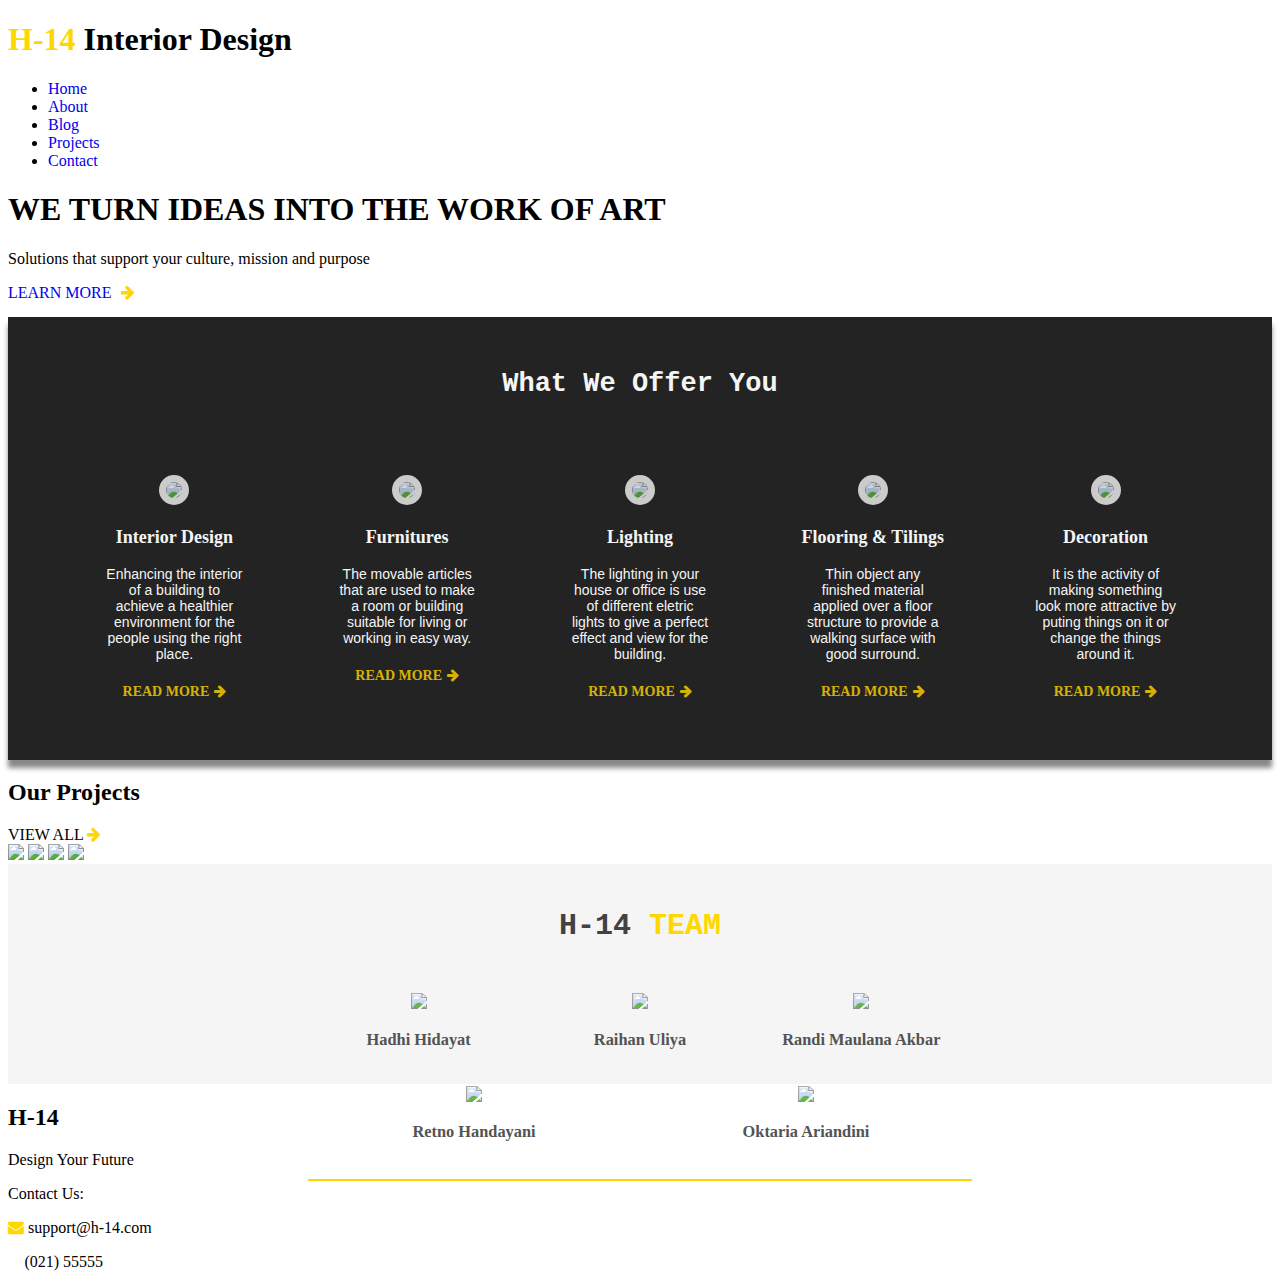
==== commit a79d29d3: "Update index.html" ====
--- a/index.html
+++ b/index.html
@@ -1,13 +1,33 @@
 <!DOCTYPE html>
 <html>
   <head>
-    <meta charset="utf-8">
-    <meta name="viewport" content="width=device-width, initial-scale=1.0">
-    <title>H-14 Design</title>
-    <link href="style.css" rel="stylesheet" type="text/css" />
-    <link href="responsive.css" rel="stylesheet" type="text/css" />
-    <link rel="stylesheet" href="//maxcdn.bootstrapcdn.com/font-awesome/4.3.0/css/font-awesome.min.css">
-  </head> 
+    <meta charset="utf-8" />
+    <title>H-14 team</title>
+    <link rel="stylesheet" href="/assets/style.css" />
+    <link rel="stylesheet" href="/assets/responsive.css" />
+    <link
+      rel="stylesheet"
+      href="//maxcdn.bootstrapcdn.com/font-awesome/4.3.0/css/font-awesome.min.css"
+    />
+  </head>
+    <!-- Header -->
+  <header>
+    <div class="container">
+      <div id="branding">
+        <h1><span class="highlight">H-14</span> Interior Design</h1>
+      </div>
+      <nav>
+        <ul>
+          <li class="current"><a href="index.html">Home</a></li>
+          <li><a href="about.html">About</a></li>
+          <li><a href="#">Blog</a></li>
+          <li><a href="#">Projects</a></li>
+          <li><a href="#">Contact</a></li>
+        </ul>
+      </nav>
+    </div>
+  </header>
+    <!-- Header -->
   <body>
     <div class="top-wrapper">
       <div class="top-container">
--- a/assets/style.css
+++ b/assets/style.css
@@ -0,0 +1,387 @@
+/* CSS BLOG */
+
+a {
+  text-decoration: none;
+}
+
+.blog-container {
+  padding: 0px 50px;
+}
+
+.blog-wrapper {
+  background-color: #232323;
+  box-shadow: 0px 8px 5px #888988;
+}
+
+.blog-heading {
+  text-align: center;
+  font-size: 18px;
+  margin-top: 15px;
+  margin-bottom: 3px;
+  padding-top: 30px;
+  color: #f5f5f5;
+  font-family: 'Courier New';
+}
+
+.line {
+  border-top: 3px solid #ffd700;
+  margin: 0px 600px;
+  border-radius: 1px;
+}
+
+.blog-parts {
+  display: flex;
+  flex-wrap: wrap;
+  background-color: rgba (196, 196, 196, 0, 2);
+  color: #f5f5f5;
+  padding-bottom: 60px;
+  margin-top: 50px;
+}
+
+.part {
+  flex: auto;
+  width: 15%;
+  text-align: center;
+  background-color: rgba (220, 220, 220 0.5);
+  transition: all 7s;
+  margin-right: 5px;
+  margin-left: 5px;
+}
+
+.blog-icon img {
+  background-color: #f5f5f5;
+  border-radius: 40px;
+  padding: 7px;
+  opacity: 0.8;
+}
+
+.blog-icon h3 {
+  font-size: 18px;
+  font-family: Geneva;
+}
+
+.blog-txt {
+  font-size: 14px;
+  padding: 0px 40px;
+  margin-bottom: 20px;
+  font-family: sans-serif;
+}
+
+.readmore {
+  color: #ffd700;
+  font-size: 14px;
+  font-weight: bold;
+  opacity: 0.8;
+}
+
+.row {
+  margin-left: 5px;
+}
+
+.readmore:hover {
+  opacity: 1;
+}
+
+/* CSS TEAM */
+
+.team-container {
+  width: 100%;
+  background-color: #f5f5f5;
+
+  height: 220px;
+}
+
+.team-heading {
+  text-align: center;
+  font-size: 20px;
+  font-family: 'courier new';
+  padding-top: 20px;
+  color: #424242;
+  margin-bottom: 50px;
+}
+
+span {
+  color: #ffd700;
+}
+
+.team {
+  display: flex;
+  flex-wrap: wrap;
+  margin: 0px 300px;
+  color: #424242;
+  border-bottom: 2px solid #ffd700;
+  margin-bottom: 20px;
+  font-family: 'Lucida sans';
+}
+
+.member {
+  flex: auto;
+  width: 25%;
+  text-align: center;
+  margin-bottom: 20px;
+  margin-left: 10px;
+  margin-right: 10px;
+  font-size: 14px;
+  opacity: 0.9;
+}
+
+.member:hover {
+  box-shadow: 5px 5px #c4c4c4;
+  opacity: 1;
+
+.member img {
+  width: 150px;
+  margin-botom: 3px;
+}
+
+
+/*CSS TOP WRAPPER*/
+.top-container {
+  max-width: 1170px;
+  height: 410px;
+  margin: 0 auto;
+}
+
+.top-wrapper {
+  background-image: url("https://interiordesignersandceilingfans.eu/files/resized/53705/cropped/1170;410;af187dc158e157b39714090af91aea169dfdbe9d.jpg");
+  text-align: center;
+  color: #f5f5f5;
+  transition: all 4s;
+}
+
+.opening {
+  padding: 100px 50px;
+  background-color: #232323;
+  opacity: 0.6;
+}
+
+.opening h1 {
+  font-family: 'franklin gothic medium';
+  font-size: 45px;
+  margin-bottom: 0px;
+}
+
+.opening p {
+  margin-bottom: 60px;
+}
+.learnmore {
+  font-family: serif;
+  color: #ffd700;
+  font-height: bold;
+}
+
+.opening a:hover {
+  color:#f5f5f5;
+  border: 2px solid #ffd700;
+  padding: 10px;
+}
+
+/*CSS TOP WRAPPER*/
+
+/* Header */
+
+.container {
+  width: 90%;
+  margin: auto;
+  overflow: hidden;
+}
+
+ul {
+  margin: 0;
+  padding: 0;
+}
+
+
+header {
+  background: #35424a;
+  color: #ffffff;
+  padding-top: 30px;
+  min-height: 70px;
+  border-bottom: gold 3px solid;
+}
+
+header a {
+  color: #ffffff;
+  text-decoration: none;
+  text-transform: uppercase;
+  font-size: 16px;
+}
+
+header li {
+  float: left;
+  display: inline;
+  padding: 0 20px 0 20px;
+}
+
+header #branding {
+  float: left;
+}
+
+header #branding h1 {
+  margin: 0;
+}
+
+header nav {
+  float: right;
+  margin-top: 10px;
+}
+
+form {
+  width: 500px;
+  margin: 50px auto;
+}
+
+.highlight {
+  color: gold;
+  font-weight: bold;
+}
+
+header a:hover {
+  color: #cccccc;
+  font-weight: bold;
+}
+
+/* Showcase */
+#showcase {
+  min-height: 520px;
+  background: url('/assets/img/interior.jpg') no-repeat 0 -440px;
+  filter: brightness(70%);
+  text-align: center;
+  color: #ffffff;
+}
+
+#showcase h1 {
+  margin-top: 100px;
+  font-size: 55px;
+  margin-bottom: 10px;
+  color: whitesmoke;
+}
+
+#showcase p {
+  font-size: 20px;
+  margin-left: 400px;
+  margin-right: 400px;
+  text-align: justify;
+}
+
+/* Header */
+
+/* About */
+
+/* Main-col */
+article#main-col {
+  float: left;
+  width: 60%;
+  margin-top: 50px;
+  text-align: justify;
+}
+
+/* Sidebar */
+aside#sidebar {
+  float: right;
+
+  margin-top: 40px;
+}
+
+/* About */
+
+/* MAU TAMBAH CSS SILAHKAN TAMBAH DI BAWAH YAA */
+/* PROJECTS + FOOTER */
+.projects-container {
+  width: 1170px;
+  margin: 0 auto;
+}
+
+.projects-wrapper {
+  background-color: #f5f5f5;
+
+}
+
+.projects-heading h2 {
+  float: left;
+  font-family: 'Franklin gothic medium';
+  font-size: 30px;
+  padding-bottom: 15px;
+  border-bottom: 3px solid #ffd700;
+  border-radius: 3px;
+  margin-bottom: 0px;
+}
+
+.view {
+  float: right;
+  margin-top: 25px;
+  color: #232323;
+  padding: 10px;
+  font-family: 'lucida sans';
+  font-size: 14px;
+  font-weight: bold;
+  border: 3px solid #c4c4c4;
+  border-radius: 3px;
+}
+
+.view:hover {
+  background-color:#232323;
+  color: #ffd700;
+  border: none;
+  cursor: pointer;
+}
+
+.project {
+  padding-top: 90px;
+  margin-left: 0px;
+  text-align: center;
+  padding-bottom:30px;
+  border-bottom: 3px solid #424242;
+}
+
+.project img {
+  width: 22%;
+  padding-right: 10px;
+  padding-left: 10px;
+  margin-top: 20px;
+  box-shadow:  3px 8px 5px #c4c4c4;
+  opacity: 0.9;
+}
+
+.project img:hover {
+  opacity: 1;
+  box-shadow: none;
+  cursor: pointer;
+}
+
+.footer-container{
+  width: 1170px;
+  margin: 0 auto;
+  display: flex;
+  color:#f5f5f5;
+}
+
+footer {
+  background-color: #232323;
+}
+
+.footer-logo {
+  float: left;
+}
+
+.footer-logo h2{
+  font-family: 'franklin gothic medium';
+  font-size: 25px;
+  margin-bottom: 0px;
+}
+
+.footer-logo p {
+  font-size: 12px;
+  font-family: cambria;
+}
+
+.footer-list {
+  margin-left: 1040px;
+  margin-top: -70px;
+  padding-bottom: 10px;
+  font-family: 'lucida sans';
+}
+
+.contact {
+  font-weight: bold;
+}
--- a/assets/responsive.css
+++ b/assets/responsive.css
@@ -0,0 +1,23 @@
+/* Media Queries */
+@media(max-width: 768px) {
+
+    header #branding,
+    header nav,
+    header nav li,
+    article#main-col,
+    aside#sidebar {
+        float: none;
+        text-align: center;
+        width: 100%;
+    }
+
+    header {
+        padding-bottom: 20px;
+    }
+
+
+    #showcase h1 {
+        margin-top: 40px;
+    }
+
+}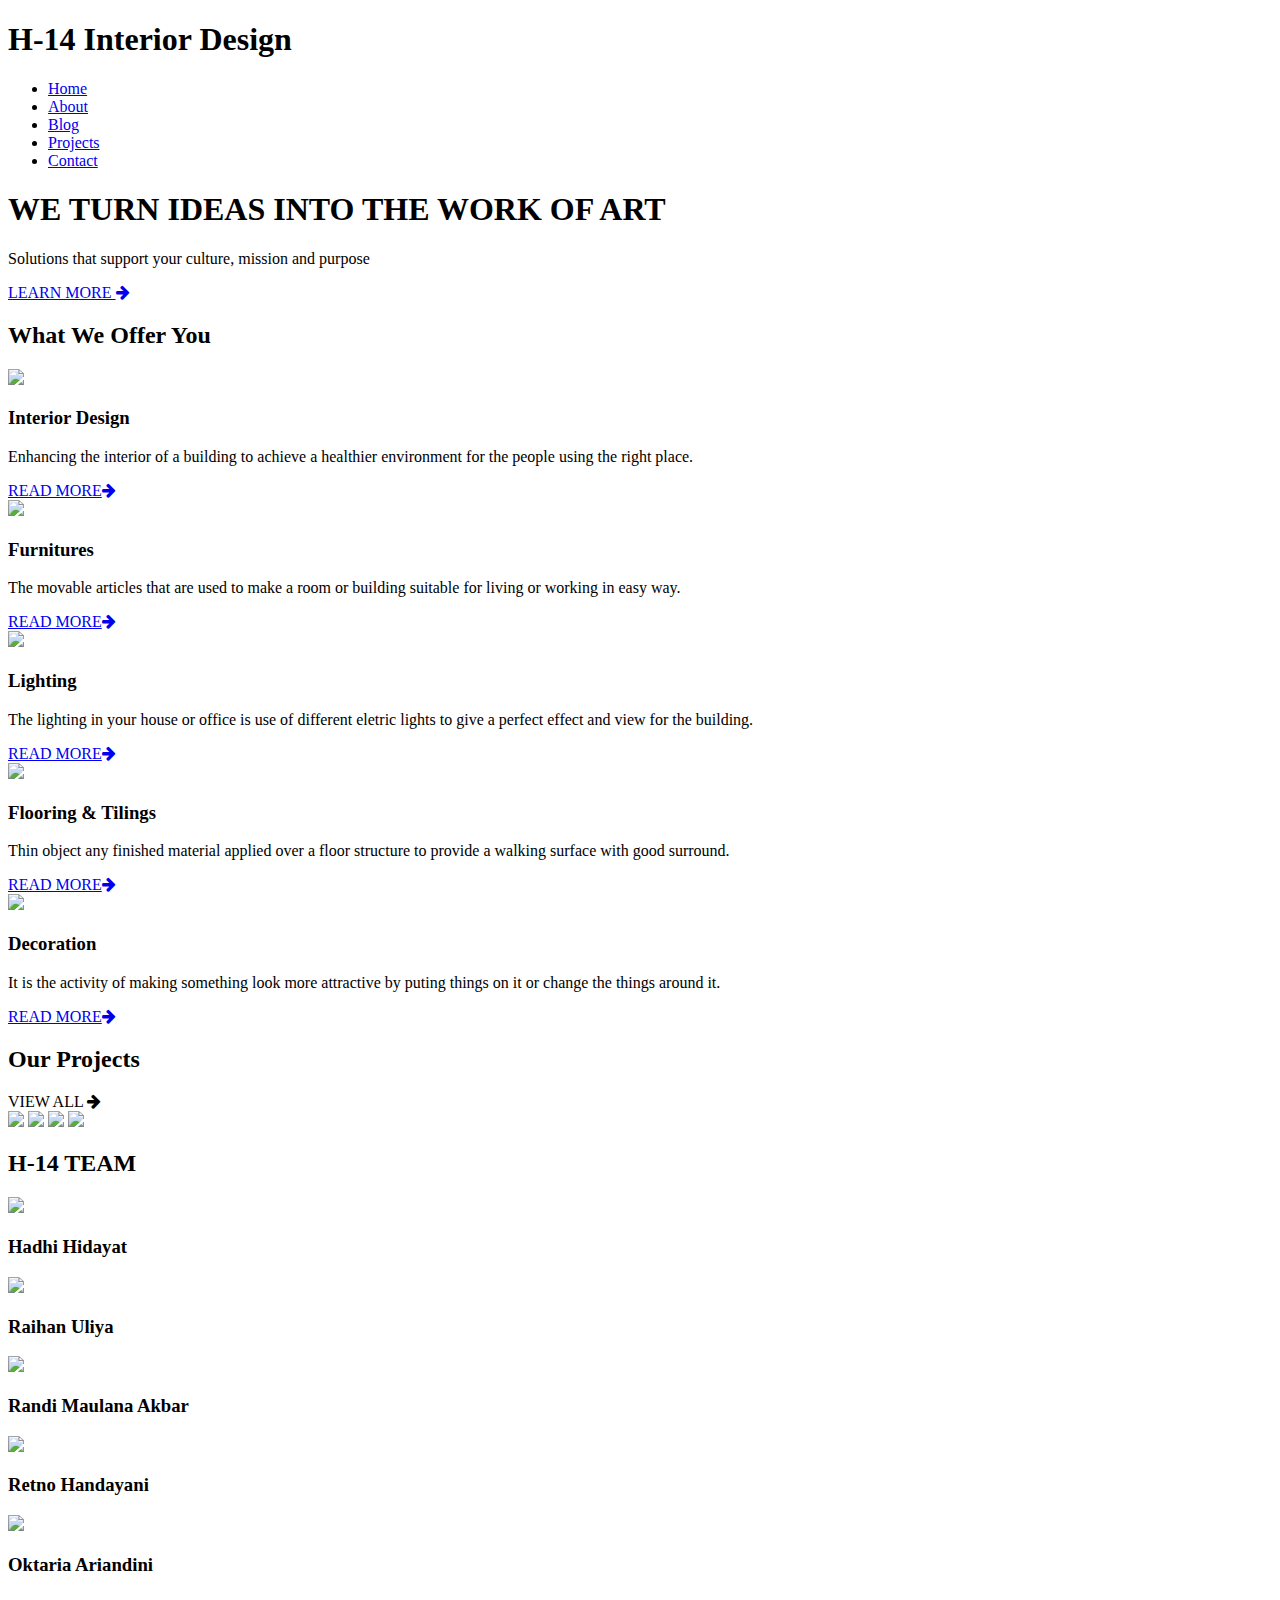
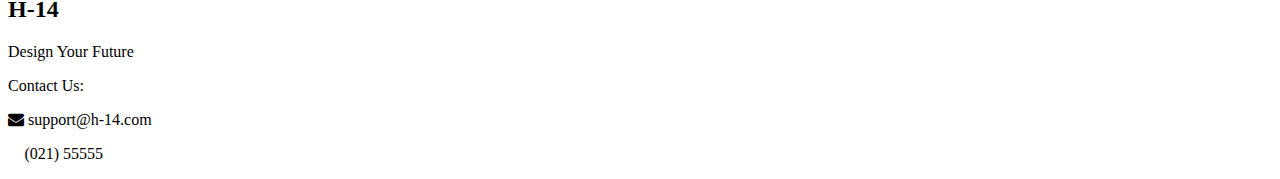
==== commit 42024da4: "Update index.html" ====
--- a/index.html
+++ b/index.html
@@ -2,13 +2,11 @@
 <html>
   <head>
     <meta charset="utf-8" />
+    <meta name="viewport" content="width=device-width">
     <title>H-14 team</title>
-    <link rel="stylesheet" href="/assets/style.css" />
-    <link rel="stylesheet" href="/assets/responsive.css" />
-    <link
-      rel="stylesheet"
-      href="//maxcdn.bootstrapcdn.com/font-awesome/4.3.0/css/font-awesome.min.css"
-    />
+    <link href="style.css" rel="stylesheet" type="text/css" />
+    <link href="responsive.css" rel="stylesheet" type="text/css" />
+    <link rel="stylesheet" href="//maxcdn.bootstrapcdn.com/font-awesome/4.3.0/css/font-awesome.min.css"/>
   </head>
     <!-- Header -->
   <header>
